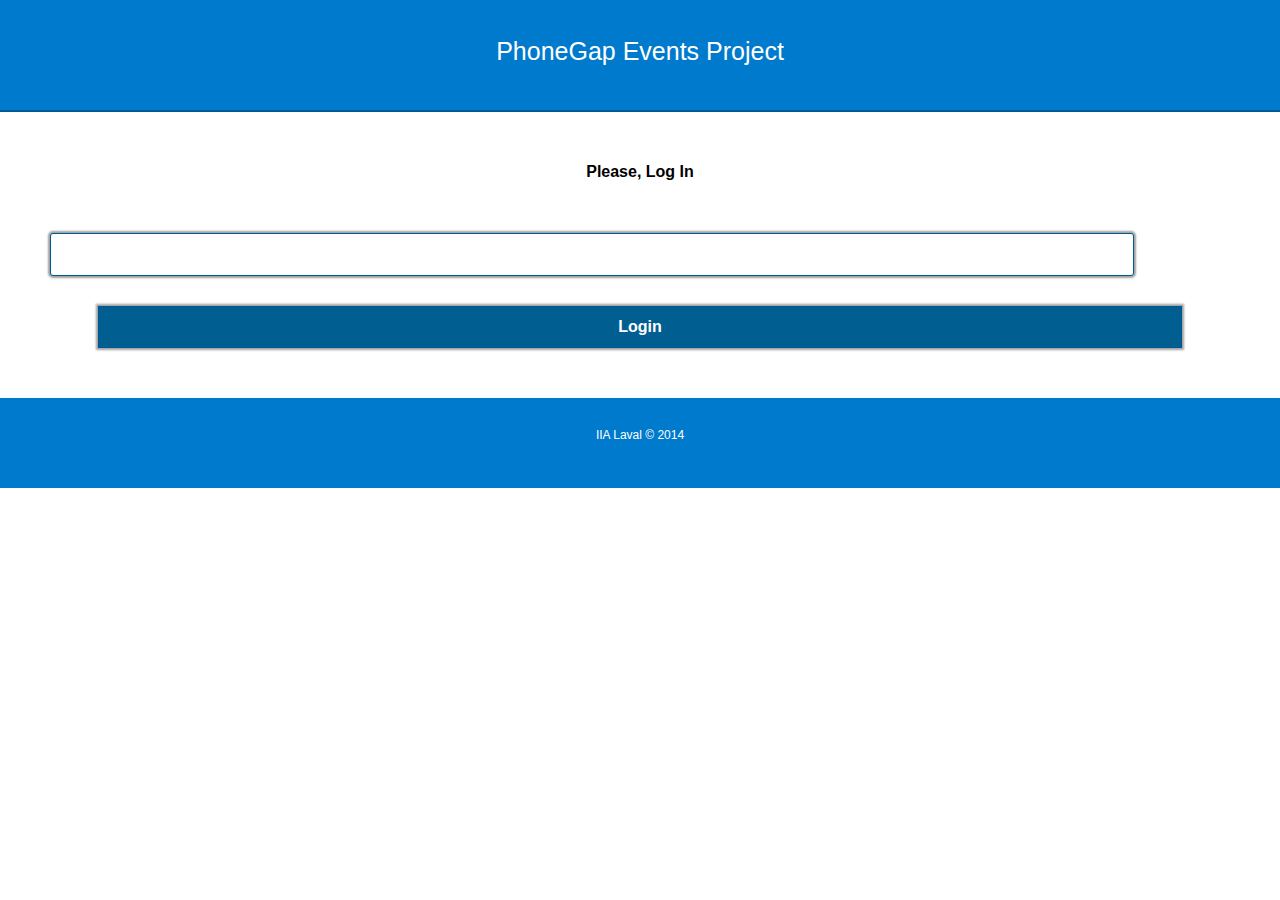
==== PhoneGapProject/PhoneGapProject/index.html @ ce8b2bbe "test" ====
﻿<!DOCTYPE html>
<html>
<head>
    <meta charset="utf-8" />
    <title>PhoneGapProject</title>

    <!-- PhoneGapProject references -->
    <link href="css/index.css" rel="stylesheet" />
    <link href="css//jquery.mobile-1.4.2.min.css" rel="stylesheet" />
</head>
<body>
    <div id="wrapper">
        <header>
            <h2>PhoneGap Events Project</h2>
        </header>

        <div id="divLogin" class="page">
            <h1 id="title">Please, Log In</h1>
            <input type="text" id="fieldLogin" />
            <div id="btnLogin">Login</div>
        </div>

        <nav id="menu">
            <ul>
                <li id="lnkNextEvent">Next Event</li>
                <li id="lnkMyEvents">My Events</li>
                <li id="lnkAllEvents">All Events</li>
            </ul>
        </nav>
        
        <div id="divMyEvents" class="page">
            <div class="btnBack">Back</div>

            <h3>My Events</h3>

            <ul class="listEvents"></ul>
        </div>

        <div id="divAllEvents" class="page">
            <div class="btnBack">Back</div>

            <h3>All Events</h3>

            <ul class="listEvents"></ul>
        </div>

        <div id="divShowEvent" class="page">
            <div class="btnBack">Back</div>
            <div class="btnSubscribe">Subscribe</div>

            <div id="content">
                <img id="imgEvent" />
                <input type="button" onclick="capturePhoto();" value="Joindre une photo" />

				<input type="button" value="Joindre une photo 2" />
				
                <div id="titles">
                    <h3 id="titleEvent"></h3>
                    <h4 id="titleSubEvent"></h4>
                </div>

                <h6 id="dateTime"></h6>

                <div id="divLocation"></div>

                <div id="divDescription"></div>

                <div id="listChildEvent">
                    <ul class="listEvents"></ul>
                </div>
            </div>
        </div>

        <footer>
            IIA Laval &copy; 2014
        </footer>
    </div>
    <!-- Cordova reference, this is added to your app when it's built. -->
    <script src="cordova.js"></script>
    <script src="scripts/jquery-2.1.1.min.js"></script>
    <script src="scripts/index.js"></script>
    <script src="scripts/capture.js"></script>

    <!--<script src="scripts/jquery.mobile-1.4.2.min.js"></script>-->
</body>
</html>
---- PhoneGapProject/PhoneGapProject/css/index.css ----
﻿/* http://meyerweb.com/eric/tools/css/reset/ 
   v2.0 | 20110126
   License: none (public domain)
*/

html, body, div, span, applet, object, iframe,
h1, h2, h3, h4, h5, h6, p, blockquote, pre,
a, abbr, acronym, address, big, cite, code,
del, dfn, em, img, ins, kbd, q, s, samp,
small, strike, strong, sub, sup, tt, var,
b, u, i, center,
dl, dt, dd, ol, ul, li,
fieldset, form, label, legend,
table, caption, tbody, tfoot, thead, tr, th, td,
article, aside, canvas, details, embed,
figure, figcaption, footer, header, hgroup,
menu, nav, output, ruby, section, summary,
time, mark, audio, video {
    margin: 0;
    padding: 0;
    border: 0;
    font-size: 100%;
    font: inherit;
    vertical-align: baseline;
}
/* HTML5 display-role reset for older browsers */
article, aside, details, figcaption, figure,
footer, header, hgroup, menu, nav, section {
    display: block;
}

ol, ul {
    list-style: none;
}

blockquote, q {
    quotes: none;
}

    blockquote:before, blockquote:after,
    q:before, q:after {
        content: '';
        content: none;
    }

table {
    border-collapse: collapse;
    border-spacing: 0;
}

body {
    line-height: 1;
    background-color: #fff;
    font-family: 'Segoe UI', Tahoma, Geneva, Verdana, sans-serif;
    margin: 0;
    padding: 0;
    height: 100%;
}

#wrapper {
    position: relative;
    min-height: 100%;
}

header {
    background-color: #007acc;
    border-bottom: 2px solid #005a91;
    text-align: center;
    height: 40px;
    font-size: 25px;
    padding: 35px;
    color: #fff;
}

#divLogin {
    padding: 50px;
}

#title {
    font-weight: bold;
    text-align: center;
    margin-bottom: 50px;
}

#fieldLogin {
    border-radius: 3px;
    border: 1px solid #005a91;
    padding: 10px;
    box-shadow: 0 0 2px 2px #a1a1a1;
    margin: 0 auto;
    width: 90%;
}

#btnLogin {
    text-align: center;
    color: #fff;
    font-weight: bold;
    cursor: pointer;
    margin: 0 auto;
    margin-top: 30px;
    background-color: #005e91;
    border: 1px solid #005a91;
    padding: 10px;
    box-shadow: 0 0 2px 2px #a1a1a1;
    width: 90%;
}

    #btnLogin:hover {
        background-color: #007acc;
        color: #000;
        transition: all 150ms linear;
    }

nav {
    text-align: center;
    margin-top: 125px;
    padding-bottom: 65px;
    display: none;
}

    nav ul {
        padding: 0;
        list-style-type: none;
    }

        nav ul li {
            list-style-type: none;
            margin-bottom: 30px;
            margin-left: 10px;
            margin-right: 10px;
            background-color: #007acc;
            border: 1px solid #005a91;
            height: 30px;
            padding: 10px;
            box-shadow: 0 0 2px 2px #888;
            cursor: pointer;
            font-weight: bold;
            color: #fff;
        }

            nav ul li:hover {
                background-color: #006391;
                color: #000;
                transition: all 150ms linear;
            }

footer {
    background-color: #007acc;
    text-align: center;
    font-size: 12px;
    bottom: 0;
    width: 100%;
    height: 60px;
    padding-top: 30px;
    color: #fff;
}

.page {
    color: #000;
    padding-bottom: 65px;
}

    .page h3 {
        color: #fff;
        text-align: center;
        font-weight: bold;
        margin: 5px;
    }

#divMyEvents {
    display: none;
}

#divAllEvents {
    display: none;
}

#divShowEvent {
    display: none;
}

.listEvents {
    background-color: #ececec;
    margin: 5px;
    border-top: 2px solid #a1a1a1;
}

    .listEvents li {
        border-bottom: 1px solid #a1a1a1;
        padding: 15px;
        cursor: pointer;
    }

        .listEvents li:hover {
            background-color: #c3c3c3;
            transition: all 150ms linear;
        }

        .listEvents li.subList {
            display: none;
        }

            .listEvents li.subList li {
                border-left: 3px solid #a1a1a1;
            }

                .listEvents li.subList li:hover {
                    background-color: #fff;
                    color: #005e91;
                    transition: all 150ms linear;
                }

.title, .date {
    font-size: 12px;
}

.btnBack {
    text-align: center;
    display: inline-block;
    color: #fff;
    font-weight: bold;
    cursor: pointer;
    margin: 10px;
    background-color: #005e91;
    border: 1px solid #005a91;
    padding: 10px;
    box-shadow: 0 0 2px 2px #a1a1a1;
    width: 40px;
}

    .btnBack:hover {
        background-color: #007acc;
        color: #000;
        transition: all 150ms linear;
    }

.btnSubscribe {
    text-align: center;
    display: inline-block;
    color: #fff;
    font-weight: bold;
    cursor: pointer;
    margin: 10px;
    background-color: #005e91;
    border: 1px solid #005a91;
    padding: 10px;
    box-shadow: 0 0 2px 2px #a1a1a1;
    width: 100px;
}

    .btnSubscribe:hover {
        background-color: #007acc;
        color: #000;
        transition: all 150ms linear;
    }

#content {
    box-shadow: 0 0 2px 2px #a1a1a1;
    margin: 20px 10px 0 10px;
    padding: 10px;
    background-color: #ececec;
    color: #7b7b7b;
}

    #content div#titles {
        border-bottom: 1px solid #a1a1a1;
    }

        #content div#titles h3 {
            font-size: 20px;
            text-align: left;
            margin: 5px;
            padding: 5px;
            color: #000;
        }

        #content div#titles h4 {
            font-size: 10px;
            text-align: left;
            margin: 2px;
            padding: 2px;
        }

    #content h6 {
        font-size: 10px;
        padding: 5px;
        text-align: left;
    }

    #content div#divLocation {
        margin: 5px;
        padding: 5px;
        border-top: 1px solid #a1a1a1;
        font-size: 15px;
    }

    #content div#divDescription {
        margin: 5px;
        padding: 5px;
        border: 1px solid #a1a1a1;
        font-size: 15px;
    }

    #content div#listChildEvent {
        display: none;
    }

#divShowEvent img {
    display: block;
    margin-left: auto;
    margin-right: auto;
    width: 90%;
    border-bottom-left-radius: 3px;
    border-bottom-right-radius: 3px;
}
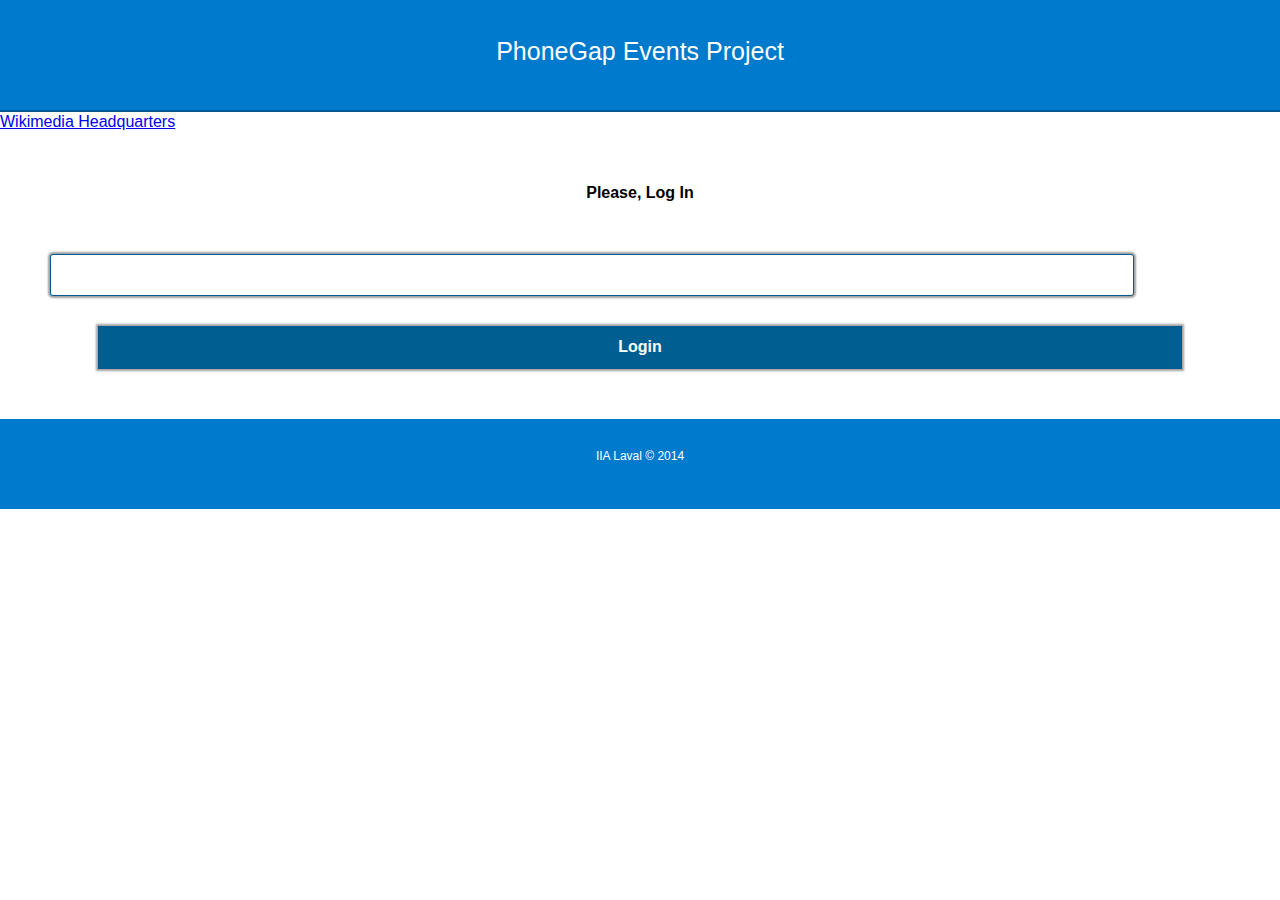
==== commit 409a7d16: "Test geo" ====
--- a/PhoneGapProject/PhoneGapProject/index.html
+++ b/PhoneGapProject/PhoneGapProject/index.html
@@ -13,7 +13,7 @@
         <header>
             <h2>PhoneGap Events Project</h2>
         </header>
-
+        <a href="geo:37.786971,-122.399677;u=35">Wikimedia Headquarters</a>
         <div id="divLogin" class="page">
             <h1 id="title">Please, Log In</h1>
             <input type="text" id="fieldLogin" />
@@ -49,10 +49,12 @@
             <div class="btnSubscribe">Subscribe</div>
 
             <div id="content">
+
                 <img id="imgEvent" />
-                <input type="button" onclick="capturePhoto();" value="Joindre une photo" />
+                <div class="btnPicture">Joindre une photo</div>
+                <!--input type="button" onclick="capturePhoto();" value="Joindre une photo" />
 
-				<input type="button" value="Joindre une photo 2" />
+				<input type="button" value="Joindre une photo 2" />-->
 				
                 <div id="titles">
                     <h3 id="titleEvent"></h3>
@@ -78,9 +80,15 @@
     <!-- Cordova reference, this is added to your app when it's built. -->
     <script src="cordova.js"></script>
     <script src="scripts/jquery-2.1.1.min.js"></script>
+    <script src="scripts/capture.js"></script>
     <script src="scripts/index.js"></script>
-    <script src="scripts/capture.js"></script>
 
     <!--<script src="scripts/jquery.mobile-1.4.2.min.js"></script>-->
+	
+	<script>
+		$('#btnPicture').on('click', function () {
+			capturePhoto();
+		});
+	</script>
 </body>
 </html>--- a/PhoneGapProject/PhoneGapProject/css/index.css
+++ b/PhoneGapProject/PhoneGapProject/css/index.css
@@ -313,3 +313,23 @@
     border-bottom-left-radius: 3px;
     border-bottom-right-radius: 3px;
 }
+
+.btnPicture {
+    text-align: center;
+    display: inline-block;
+    color: #fff;
+    font-weight: bold;
+    cursor: pointer;
+    margin: 10px;
+    background-color: #005e91;
+    border: 1px solid #005a91;
+    padding: 10px;
+    box-shadow: 0 0 2px 2px #a1a1a1;
+    width: 100px;
+}
+
+    .btnPicture:hover {
+        background-color: #007acc;
+        color: #000;
+        transition: all 150ms linear;
+    }
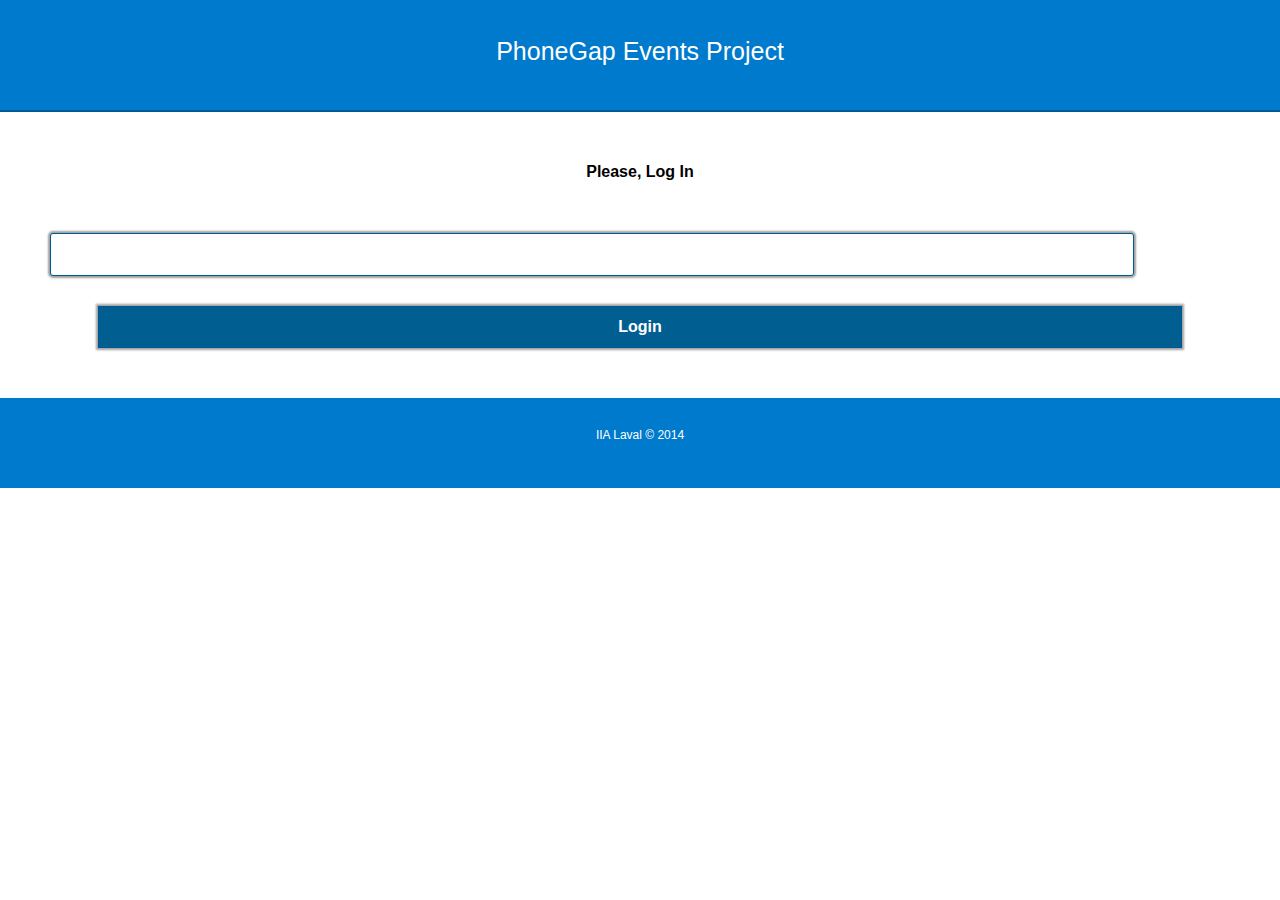
==== commit 1b5fb5aa: "Test Geo" ====
--- a/PhoneGapProject/PhoneGapProject/index.html
+++ b/PhoneGapProject/PhoneGapProject/index.html
@@ -13,7 +13,6 @@
         <header>
             <h2>PhoneGap Events Project</h2>
         </header>
-        <a href="geo:37.786971,-122.399677;u=35">Wikimedia Headquarters</a>
         <div id="divLogin" class="page">
             <h1 id="title">Please, Log In</h1>
             <input type="text" id="fieldLogin" />
@@ -52,6 +51,7 @@
 
                 <img id="imgEvent" />
                 <div class="btnPicture">Joindre une photo</div>
+                <div class="btnGeolocalisation">Localize</div>
                 <!--input type="button" onclick="capturePhoto();" value="Joindre une photo" />
 
 				<input type="button" value="Joindre une photo 2" />-->
--- a/PhoneGapProject/PhoneGapProject/css/index.css
+++ b/PhoneGapProject/PhoneGapProject/css/index.css
@@ -333,3 +333,17 @@
         color: #000;
         transition: all 150ms linear;
     }
+
+.btnGeolocalisation {
+    text-align: center;
+    display: inline-block;
+    color: #fff;
+    font-weight: bold;
+    cursor: pointer;
+    margin: 10px;
+    background-color: #005e91;
+    border: 1px solid #005a91;
+    padding: 10px;
+    box-shadow: 0 0 2px 2px #a1a1a1;
+    width: 100px;
+}
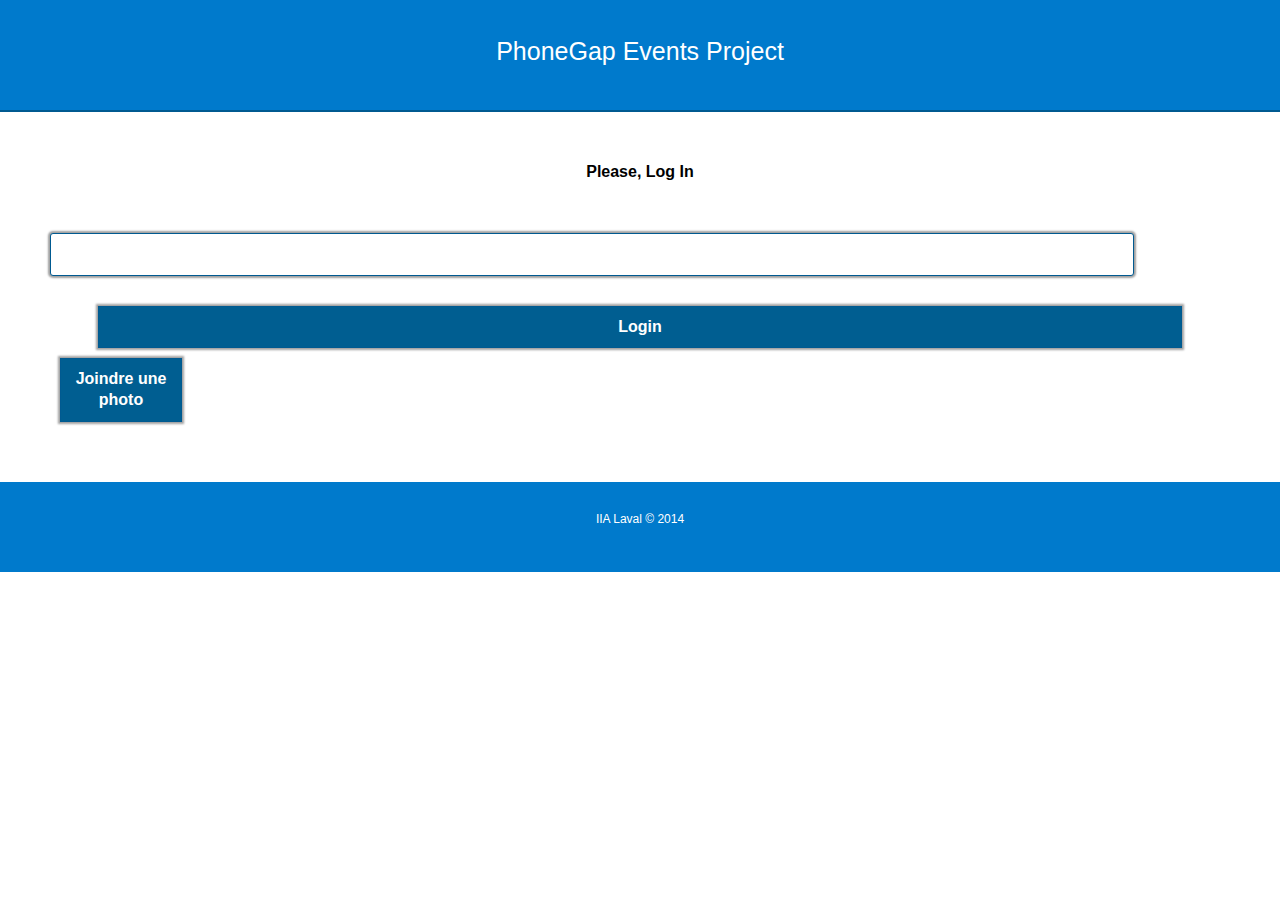
==== commit fbdb74a3: "re re test (pour toi zuzu)" ====
--- a/PhoneGapProject/PhoneGapProject/index.html
+++ b/PhoneGapProject/PhoneGapProject/index.html
@@ -17,6 +17,8 @@
             <h1 id="title">Please, Log In</h1>
             <input type="text" id="fieldLogin" />
             <div id="btnLogin">Login</div>
+			
+			<div class="btnPicture">Joindre une photo</div>
         </div>
 
         <nav id="menu">
@@ -50,11 +52,8 @@
             <div id="content">
 
                 <img id="imgEvent" />
-                <div class="btnPicture">Joindre une photo</div>
+                
                 <div class="btnGeolocalisation">Localize</div>
-                <!--input type="button" onclick="capturePhoto();" value="Joindre une photo" />
-
-				<input type="button" value="Joindre une photo 2" />-->
 				
                 <div id="titles">
                     <h3 id="titleEvent"></h3>
@@ -80,15 +79,8 @@
     <!-- Cordova reference, this is added to your app when it's built. -->
     <script src="cordova.js"></script>
     <script src="scripts/jquery-2.1.1.min.js"></script>
-    <script src="scripts/capture.js"></script>
     <script src="scripts/index.js"></script>
 
     <!--<script src="scripts/jquery.mobile-1.4.2.min.js"></script>-->
-	
-	<script>
-		$('#btnPicture').on('click', function () {
-			capturePhoto();
-		});
-	</script>
 </body>
 </html>